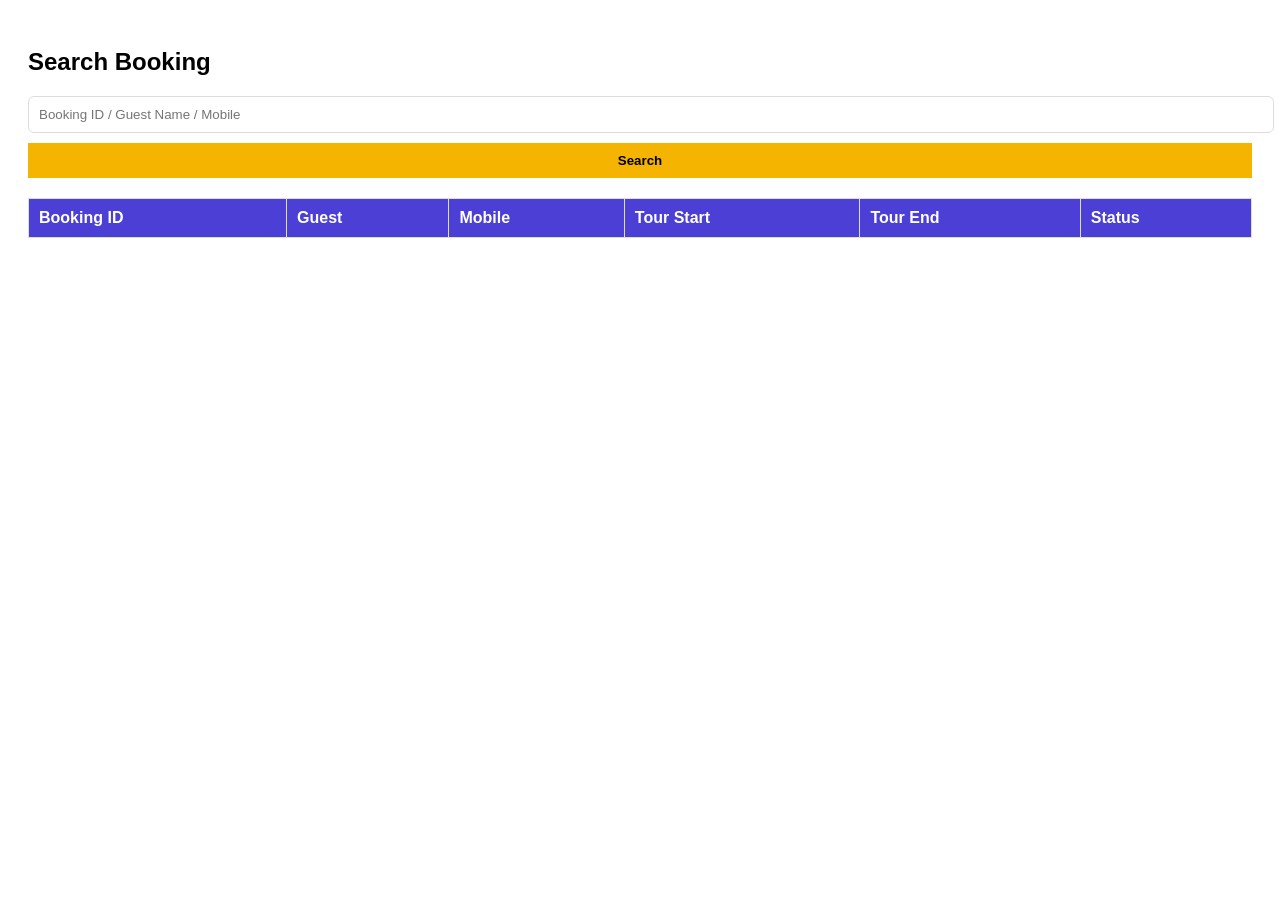
==== booking-search.html @ 8be33e8b "Create booking-search.html" ====
<!DOCTYPE html>
<html>
<head>
<meta charset="UTF-8">
<title>Search Booking</title>

<style>

body{
font-family:Arial;
padding:20px;
}

input{
width:100%;
padding:10px;
border:1px solid #ddd;
border-radius:6px;
}

button{
margin-top:10px;
padding:10px;
background:#f5b400;
border:none;
width:100%;
font-weight:bold;
cursor:pointer;
}

table{
margin-top:20px;
width:100%;
border-collapse:collapse;
}

th,td{
border:1px solid #ddd;
padding:10px;
text-align:left;
}

th{
background:#4b3fd6;
color:white;
}

</style>

</head>

<body>

<h2>Search Booking</h2>

<input id="query" placeholder="Booking ID / Guest Name / Mobile">

<button onclick="searchBooking()">Search</button>

<table id="result">

<thead>

<tr>
<th>Booking ID</th>
<th>Guest</th>
<th>Mobile</th>
<th>Tour Start</th>
<th>Tour End</th>
<th>Status</th>
</tr>

</thead>

<tbody></tbody>

</table>

<script>

const API_URL="https://script.google.com/macros/s/AKfycbyYeZMcv92PvMShxHL5e0HEmddLMFsZY4AnPZAlNrgXQVXLh5nlCCgsqHK5mXwYcGe7mw/exec";

function searchBooking(){

let q=document.getElementById("query").value;

fetch(API_URL+"?action=searchBooking&query="+q)

.then(res=>res.json())

.then(data=>{

let html="";

data.forEach(b=>{

html+=`
<tr>
<td>${b.booking_id}</td>
<td>${b.guest}</td>
<td>${b.mobile}</td>
<td>${b.tour_start}</td>
<td>${b.tour_end}</td>
<td>${b.status}</td>
</tr>
`;

});

document.querySelector("#result tbody").innerHTML=html;

});

}

</script>

</body>
</html>
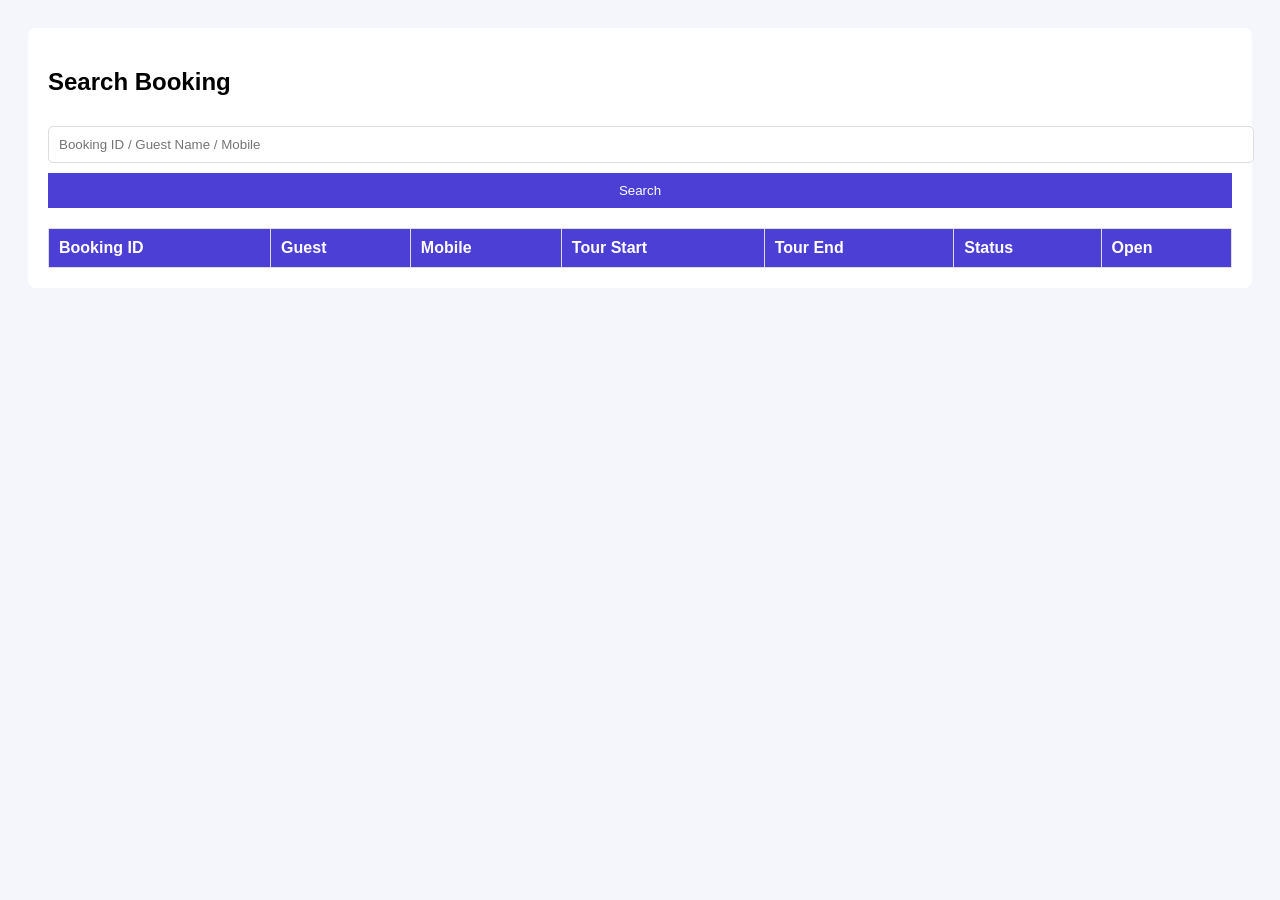
==== commit 211207f6: "Update booking-search.html" ====
--- a/booking-search.html
+++ b/booking-search.html
@@ -8,24 +8,32 @@
 
 body{
 font-family:Arial;
+background:#f4f6fb;
 padding:20px;
+}
+
+.container{
+background:white;
+padding:20px;
+border-radius:8px;
 }
 
 input{
 width:100%;
 padding:10px;
+margin-top:10px;
 border:1px solid #ddd;
-border-radius:6px;
+border-radius:5px;
 }
 
 button{
 margin-top:10px;
 padding:10px;
-background:#f5b400;
+background:#4b3fd6;
+color:white;
 border:none;
+cursor:pointer;
 width:100%;
-font-weight:bold;
-cursor:pointer;
 }
 
 table{
@@ -46,10 +54,11 @@
 }
 
 </style>
-
 </head>
 
 <body>
+
+<div class="container">
 
 <h2>Search Booking</h2>
 
@@ -57,10 +66,9 @@
 
 <button onclick="searchBooking()">Search</button>
 
-<table id="result">
+<table>
 
 <thead>
-
 <tr>
 <th>Booking ID</th>
 <th>Guest</th>
@@ -68,23 +76,25 @@
 <th>Tour Start</th>
 <th>Tour End</th>
 <th>Status</th>
+<th>Open</th>
 </tr>
-
 </thead>
 
-<tbody></tbody>
+<tbody id="results"></tbody>
 
 </table>
 
+</div>
+
 <script>
 
-const API_URL="https://script.google.com/macros/s/AKfycbyYeZMcv92PvMShxHL5e0HEmddLMFsZY4AnPZAlNrgXQVXLh5nlCCgsqHK5mXwYcGe7mw/exec";
+const API="YOUR_API_URL";
 
 function searchBooking(){
 
-let q=document.getElementById("query").value;
+const q=document.getElementById("query").value;
 
-fetch(API_URL+"?action=searchBooking&query="+q)
+fetch(API+"?action=searchBooking&query="+q)
 
 .then(res=>res.json())
 
@@ -96,20 +106,34 @@
 
 html+=`
 <tr>
+
 <td>${b.booking_id}</td>
 <td>${b.guest}</td>
 <td>${b.mobile}</td>
 <td>${b.tour_start}</td>
 <td>${b.tour_end}</td>
 <td>${b.status}</td>
+
+<td>
+<button onclick="openTrip('${b.booking_id}')">
+Open
+</button>
+</td>
+
 </tr>
 `;
 
 });
 
-document.querySelector("#result tbody").innerHTML=html;
+document.getElementById("results").innerHTML=html;
 
 });
+
+}
+
+function openTrip(id){
+
+window.location="trip-manager.html?booking="+id;
 
 }
 
